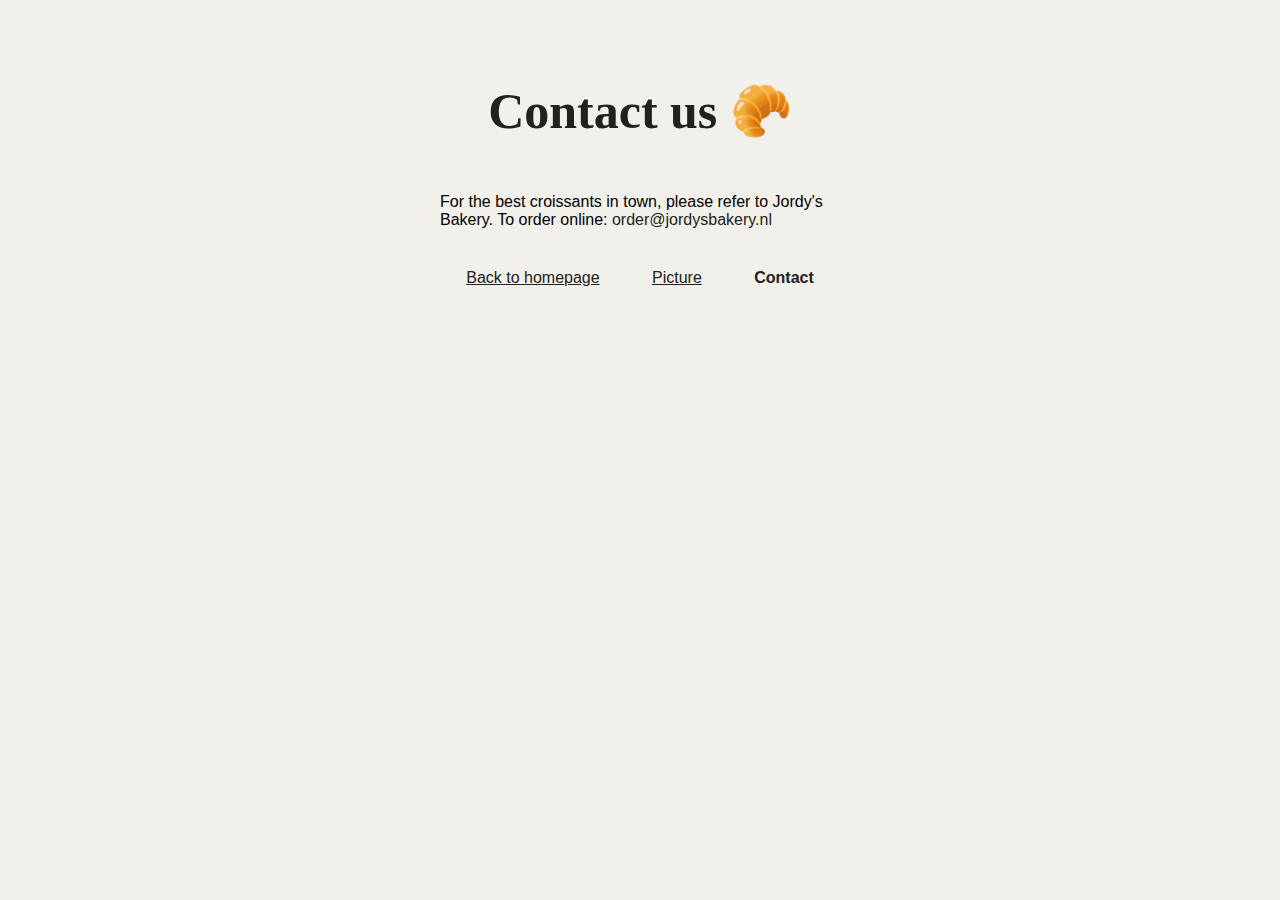
==== contact.html @ e3dbc6f6 "Croissant content added" ====
<!DOCTYPE html>
<html lang="en">
  <head>
    <meta charset="UTF-8" />
    <meta http-equiv="X-UA-Compatible" content="IE=edge" />
    <meta name="viewport" content="width=device-width, initial-scale=1.0" />
    <link rel="stylesheet" href="src/styles.css" />
    <title>Contact</title>
  </head>
  <body>
    <div class="box">
      <h1>Contact us 🥐</h1>
      For the best croissants in town, please refer to Jordy's Bakery. To order
      online:
      <a mailto="order@jordysbakery.nl">order@jordysbakery.nl</a>
      <div class="links">
        <a href="/">Back to homepage</a>
        <a href="picture.html">Picture</a>
        <a href="contact.html" class="active">Contact</a>
      </div>
    </div>
  </body>
</html>
---- src/styles.css ----
body {
  background-color: rgb(242, 240, 235);
  font-family: Gill Sans, sans-serif;
}
h1 {
  font-family: Snell Roundhand, cursive;
  text-align: center;
  font-size: 50px;
  color: rgb(35, 32, 32);
  padding: 20px 0px;
}
a {
  color: rgb(35, 32, 32);
}
img {
  max-width: 400px;
  height: auto;
  display: block;
  margin: 0 auto;
  border-radius: 4px;
}
.box {
  max-width: 400px;
  margin: 0 auto;
  padding: 20px;
}
.links {
  align-items: center;
  display: flex;
  justify-content: space-around;
  padding-top: 40px;
}

.active {
  font-weight: 600;
  text-decoration: none;
}
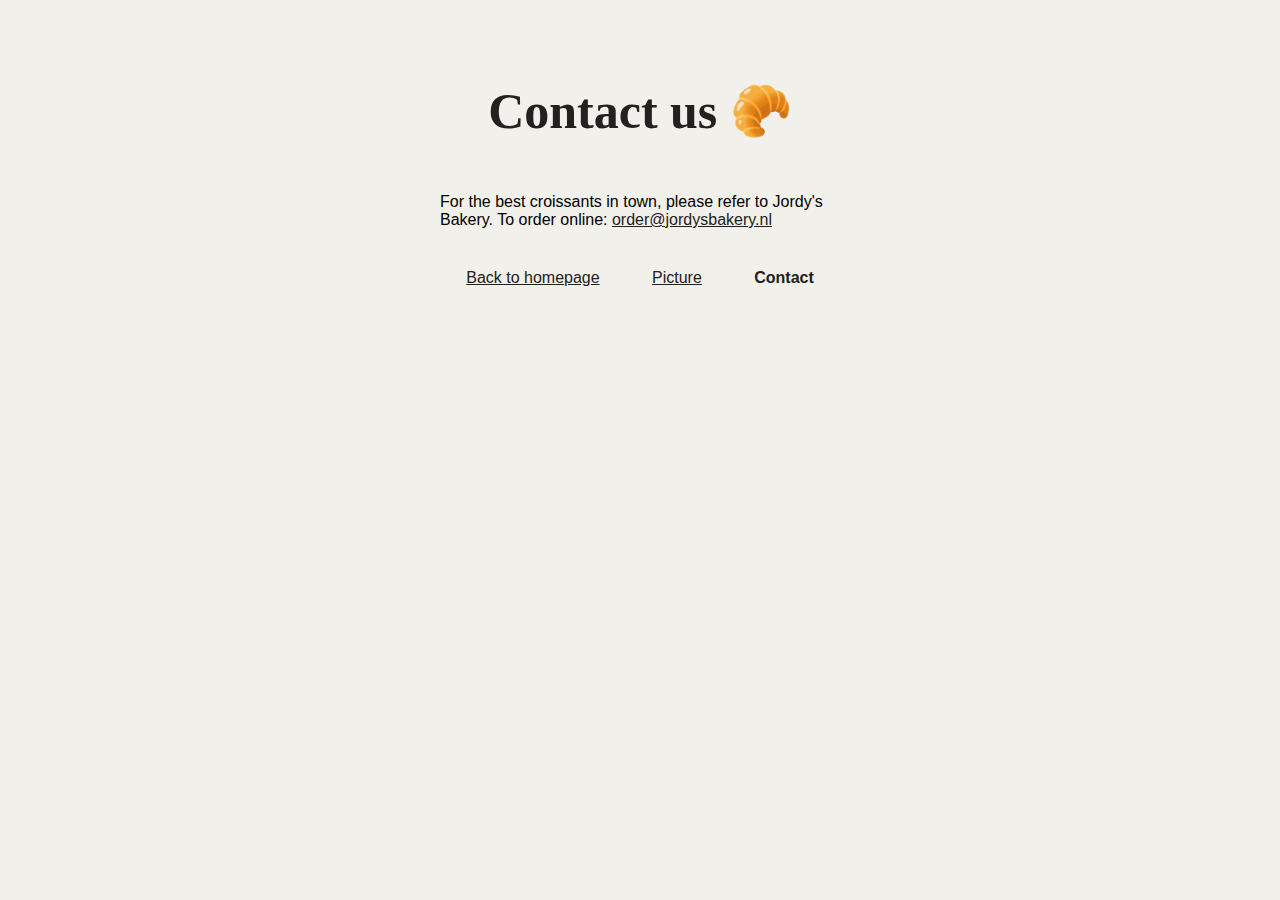
==== commit 8b815d75: "fixed links" ====
--- a/contact.html
+++ b/contact.html
@@ -12,11 +12,11 @@
       <h1>Contact us 🥐</h1>
       For the best croissants in town, please refer to Jordy's Bakery. To order
       online:
-      <a mailto="order@jordysbakery.nl">order@jordysbakery.nl</a>
+      <a href="mailto:order@jordysbakery.nl">order@jordysbakery.nl</a>
       <div class="links">
         <a href="/">Back to homepage</a>
-        <a href="picture.html">Picture</a>
-        <a href="contact.html" class="active">Contact</a>
+        <a href="/picture.html">Picture</a>
+        <a href="/contact.html" class="active">Contact</a>
       </div>
     </div>
   </body>
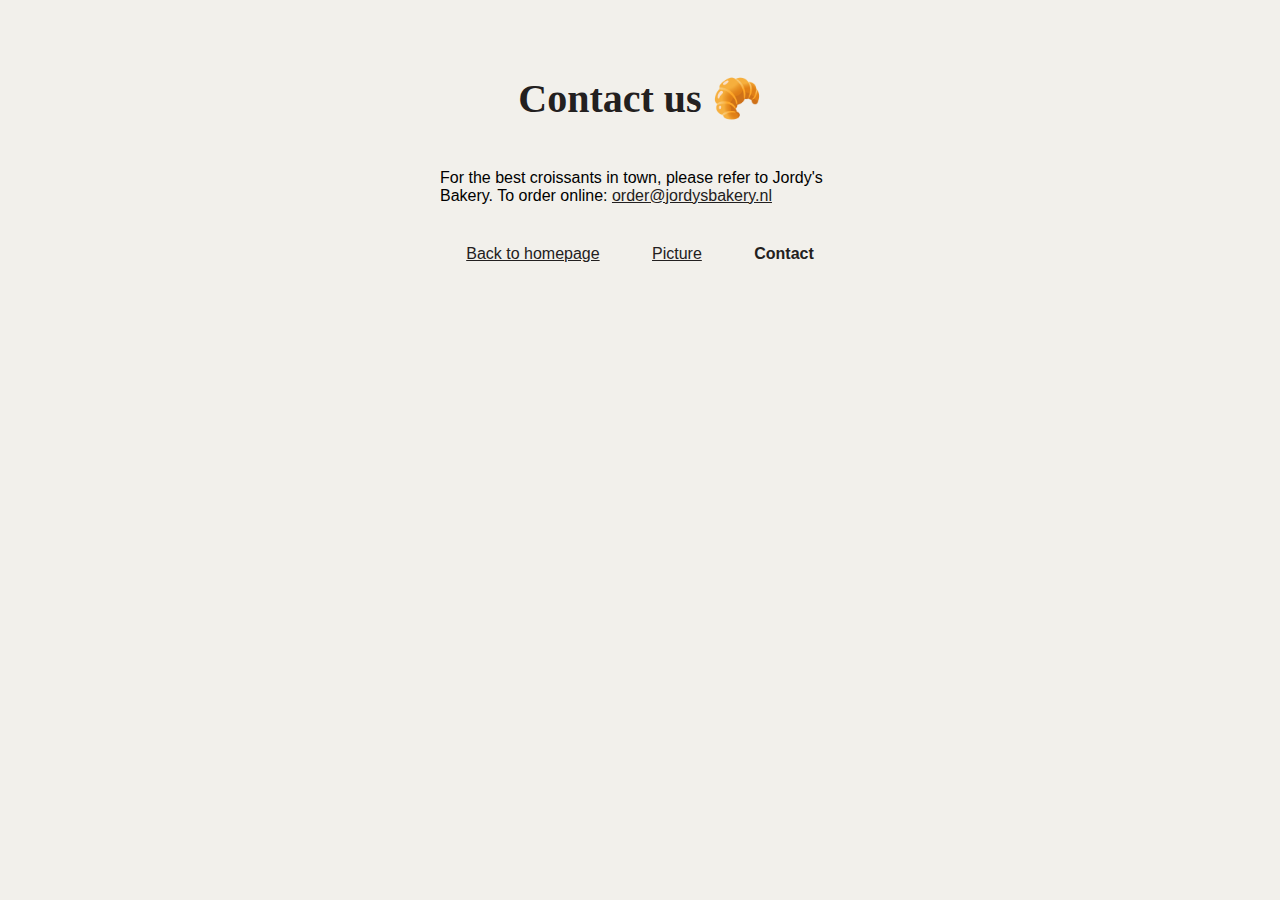
==== commit 05c28990: "Added basic SEO" ====
--- a/contact.html
+++ b/contact.html
@@ -2,10 +2,11 @@
 <html lang="en">
   <head>
     <meta charset="UTF-8" />
+    <meta description="Contact the best bakery in town Croissant.com" />
     <meta http-equiv="X-UA-Compatible" content="IE=edge" />
     <meta name="viewport" content="width=device-width, initial-scale=1.0" />
     <link rel="stylesheet" href="src/styles.css" />
-    <title>Contact</title>
+    <title>Contact Croissant.com</title>
   </head>
   <body>
     <div class="box">
--- a/src/styles.css
+++ b/src/styles.css
@@ -5,7 +5,7 @@
 h1 {
   font-family: Snell Roundhand, cursive;
   text-align: center;
-  font-size: 50px;
+  font-size: 40px;
   color: rgb(35, 32, 32);
   padding: 20px 0px;
 }
